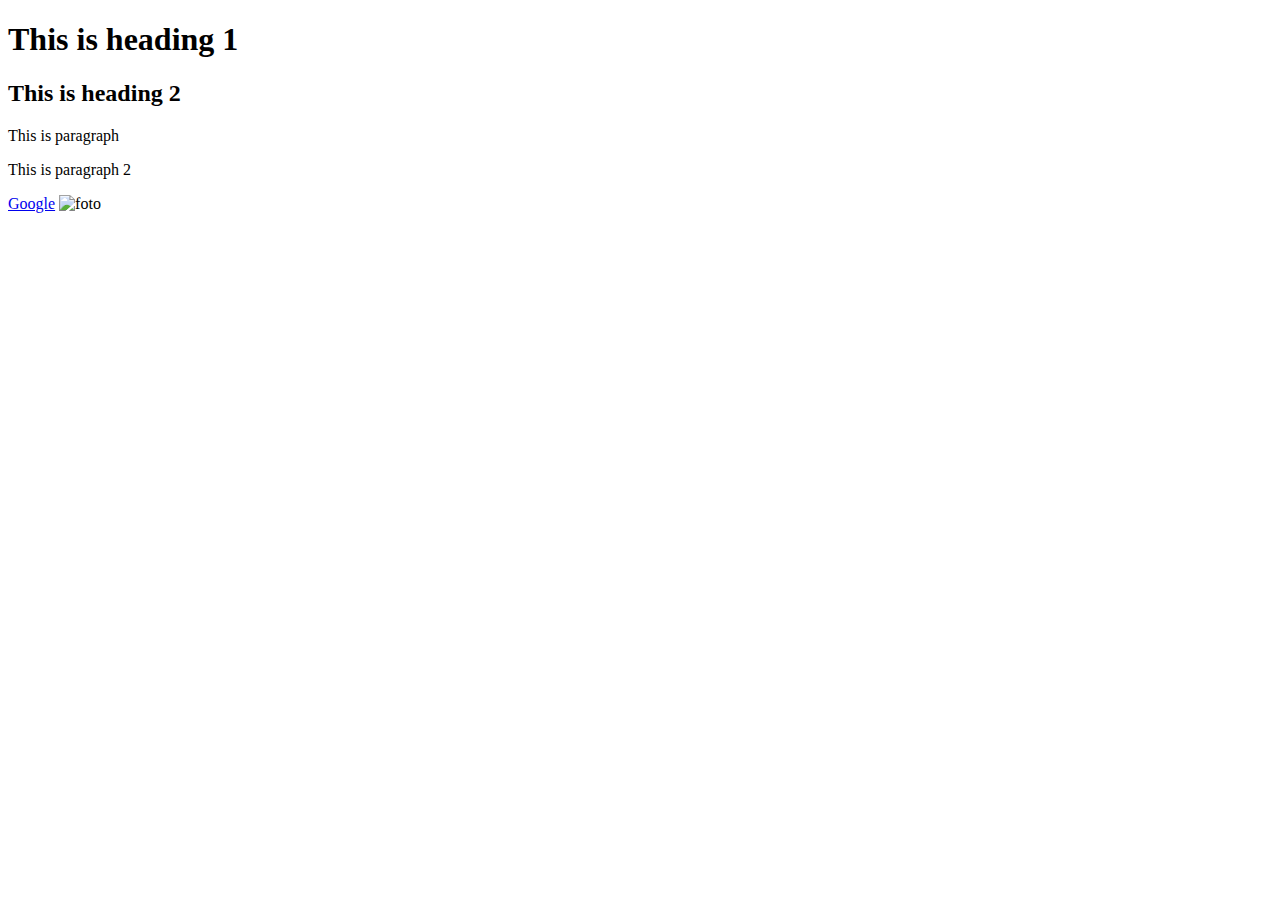
==== index.html @ fed91ad9 "push html to repo" ====
<!DOCTYPE html>
<html lang="en">
  <head>
    <meta charset="UTF-8" />
    <meta name="viewport" content="width=device-width, initial-scale=1.0" />
    <title>Basic HTML</title>
  </head>
  <body>
    <h1>This is heading 1</h1>
    <h2>This is heading 2</h2>

    <p>This is paragraph</p>
    <p>This is paragraph 2</p>
    <a href="https://www.google.com/">Google</a>
    <img
      src="ht://www.telegraph.co.uk/content/dam/news/2022/11/08/TELEMMGLPICT000315441371_trans_NvBQzQNjv4BqqGWfd1Xw9GSkW-zBm8V2rD6UkDycMiCgX2cZHssK1WM.jpeg?imwidth=680"
      alt="foto"
    >
  </body>
</html>
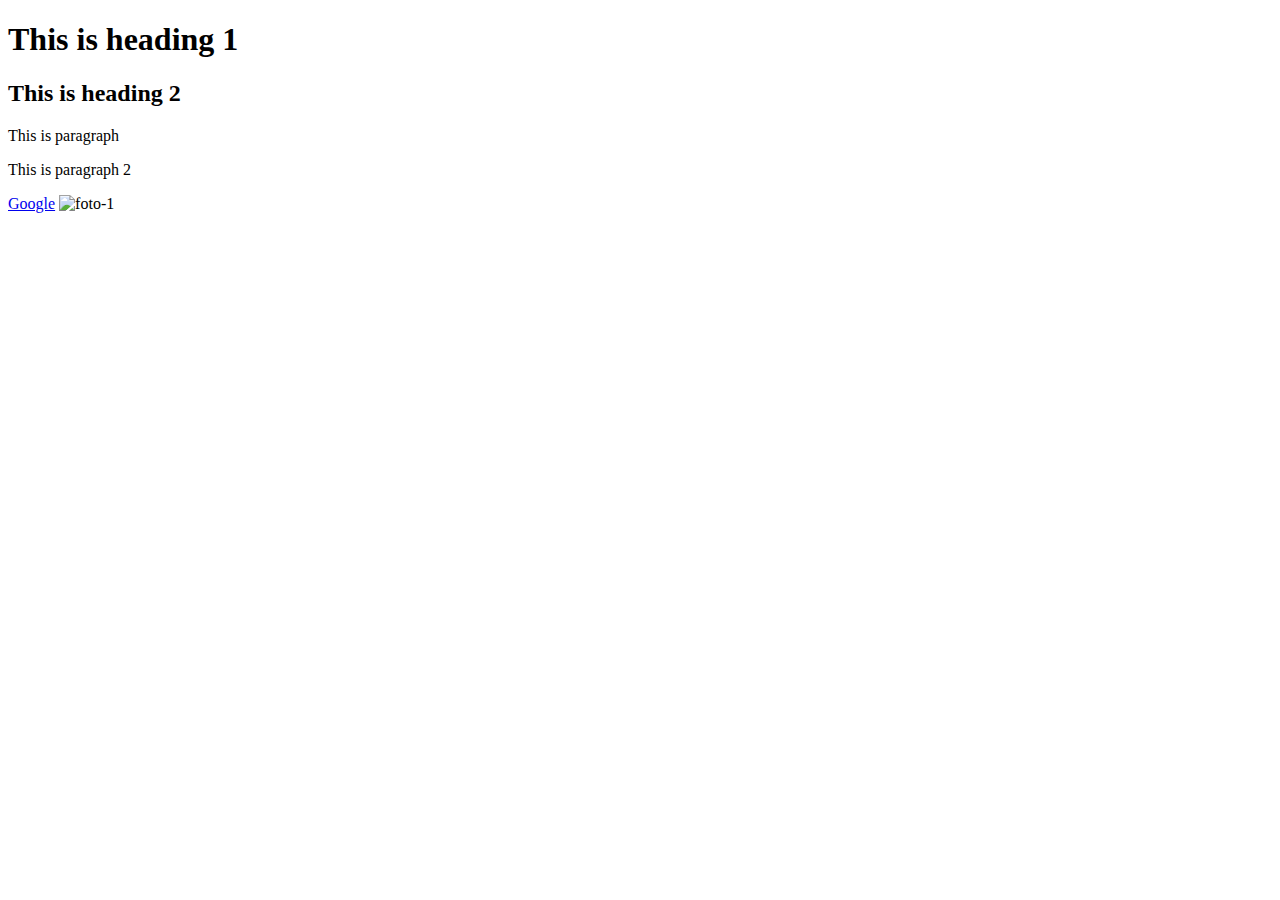
==== commit 8494ebb7: "update alt" ====
--- a/index.html
+++ b/index.html
@@ -13,8 +13,8 @@
     <p>This is paragraph 2</p>
     <a href="https://www.google.com/">Google</a>
     <img
-      src="ht://www.telegraph.co.uk/content/dam/news/2022/11/08/TELEMMGLPICT000315441371_trans_NvBQzQNjv4BqqGWfd1Xw9GSkW-zBm8V2rD6UkDycMiCgX2cZHssK1WM.jpeg?imwidth=680"
-      alt="foto"
+      src="https://www.telegraph.co.uk/content/dam/news/2022/11/08/TELEMMGLPICT000315441371_trans_NvBQzQNjv4BqqGWfd1Xw9GSkW-zBm8V2rD6UkDycMiCgX2cZHssK1WM.jpeg?imwidth=680"
+      alt="foto-1"
     >
   </body>
 </html>
